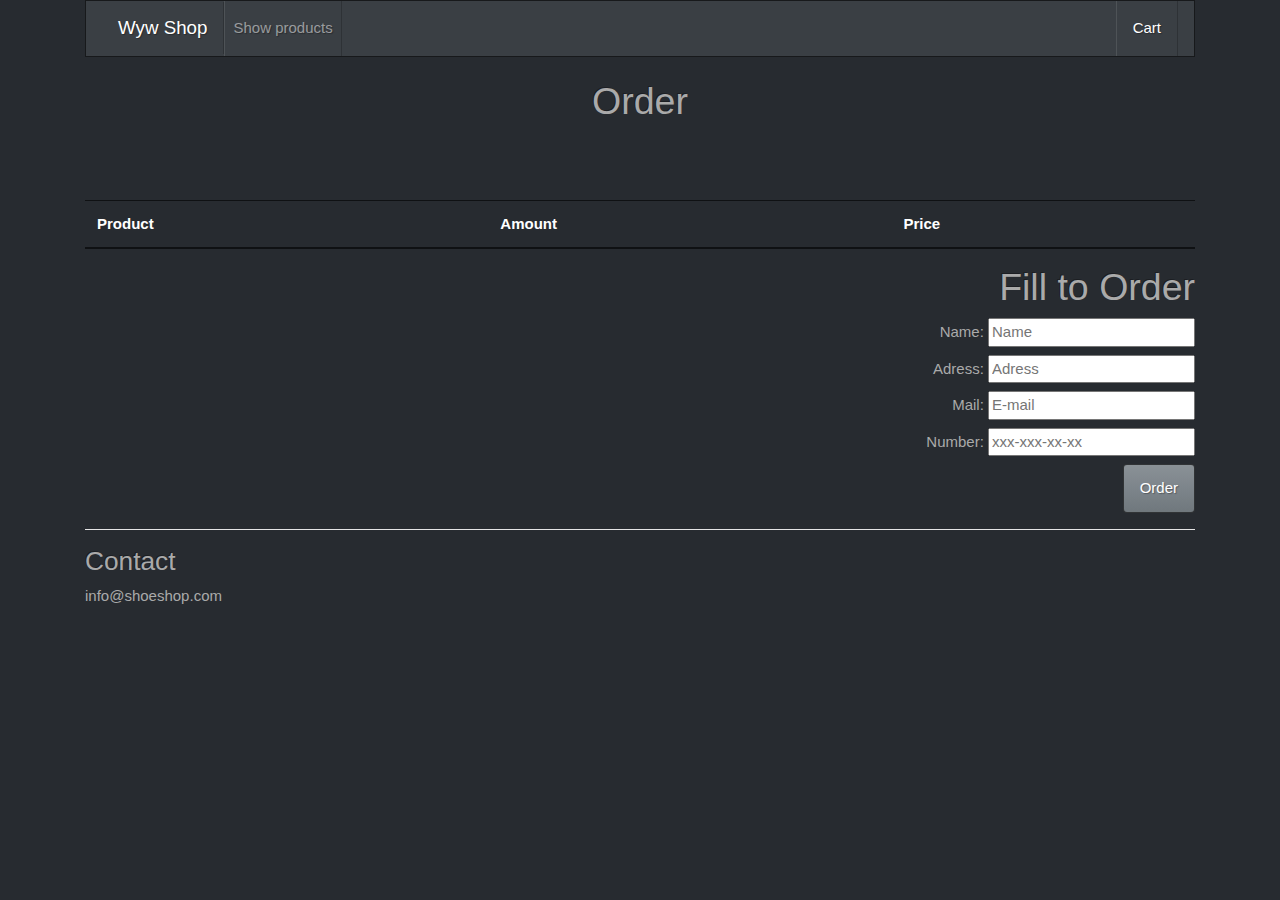
==== cart.html @ eb8b05af "first commit" ====
<!DOCTYPE html>
<html lang="en">
<head>
    <meta charset="UTF-8">
    <meta http-equiv="X-UA-Compatible" content="IE=edge">
    <meta name="viewport" content="width=device-width, initial-scale=1.0">
    <link rel="stylesheet" href="style/bootstrap.css">
    <link rel="stylesheet" href="style/bootstrap.min.css">
    <link rel="stylesheet" href="style/style.css">
    <title>Cart</title>
</head>
<body class="container col-ld-3">
    <script src="https://code.jquery.com/jquery-3.5.1.slim.min.js" integrity="sha384-DfXdz2htPH0lsSSs5nCTpuj/zy4C+OGpamoFVy38MVBnE+IbbVYUew+OrCXaRkfj" crossorigin="anonymous"></script>
    <script src="JSscripts.js"></script>

    <nav class="navbar navbar-expand-lg navbar-dark bg-primary">
        <a class="navbar-brand" href="index.html">Wyw Shop</a>
        <div class="collapse navbar-collapse" id="navbarColor01">
           <div class="navbar-nav mr-auto">
            <a class="nav-link" href="index.html">Show products</a>
           </div>
           <a class="nav-link" href="cart.html">Cart</a>
        </div>
       </nav><br>
       <h1 id="orderTitle" class="">Order</h1><br><br>
   <br>
   <table class="table table-hover">
    <thead>
      <tr>
        <th scope="col">Product</th>
        <th scope="col">Amount</th>
        <th scope="col">Price</th>
      </tr>
    </thead>
    <tbody id="cartProducts">
    </tbody>
  </table>
  <div class="form text-right">
    <h1>Fill to Order</h1>
    <label for="name">Name: <input id="name" type="text" placeholder="Name"></label><br>
    <label for="adress">Adress: <input id="adress" type="text" placeholder="Adress"></label><br>
    <label for="mail">Mail: <input id="mail" type="email" placeholder="E-mail"></label><br>
    <label for="number">Number: <input id="number" type="tel" placeholder="xxx-xxx-xx-xx"></label><br>
    <button id="orderBtn" class="btn btn-secondary">Order</button>
  </div>
  
  <footer>
    <hr>
    <h3>Contact</h3>
    <p>info@shoeshop.com</p>
  </footer>
 
  <script>
      productsToCart()
  </script>
</body>
</html>
---- style/style.css ----
#btn{
    position: absolute;
    bottom: 0;
   }

   #buy{
    border-radius: 4px;
    padding: 3px 20px; 
   }

   .btn2{
    border-radius: 4px;
    padding: 3px 20px;
    margin-bottom: 30px
   }

   #cartBtn{
       float: right;
   }

   #title{
       color: rgb(41, 40, 40);
       font-weight: bold;
   }

   .amount{
    width: 50px;
    align-content: center;
   }

   #orderTitle{
       text-align-last: center;
   }

   #pic{
    float: right;
   }

   hr{
       background-color: white;
    
   }

   input::-webkit-outer-spin-button,
   input::-webkit-inner-spin-button {
  -webkit-appearance: none;
  
}
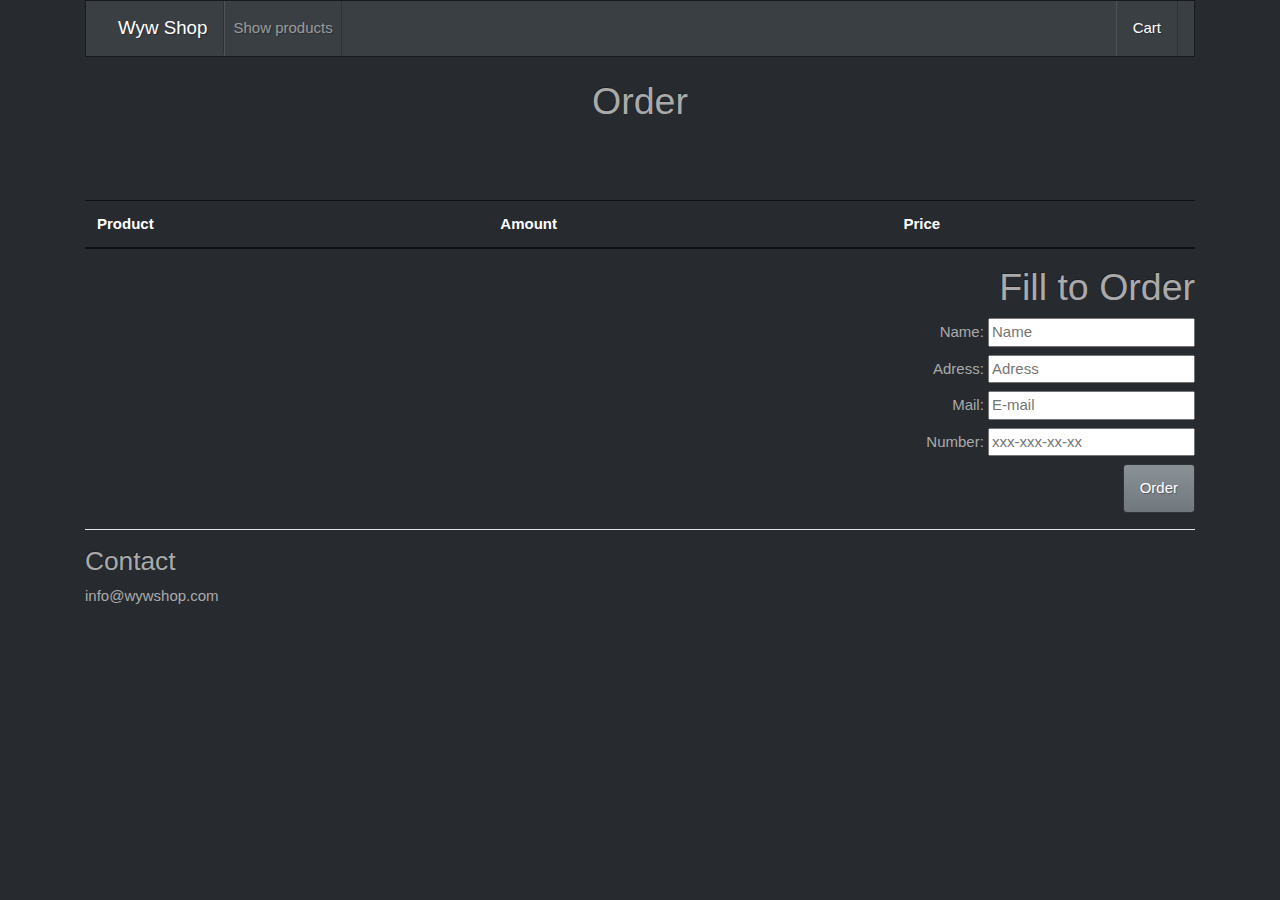
==== commit aa80f89e: "changed footer info" ====
--- a/cart.html
+++ b/cart.html
@@ -7,7 +7,7 @@
     <link rel="stylesheet" href="style/bootstrap.css">
     <link rel="stylesheet" href="style/bootstrap.min.css">
     <link rel="stylesheet" href="style/style.css">
-    <title>Cart</title>
+    <title>Wywshop-Cart</title>
 </head>
 <body class="container col-ld-3">
     <script src="https://code.jquery.com/jquery-3.5.1.slim.min.js" integrity="sha384-DfXdz2htPH0lsSSs5nCTpuj/zy4C+OGpamoFVy38MVBnE+IbbVYUew+OrCXaRkfj" crossorigin="anonymous"></script>
@@ -47,7 +47,7 @@
   <footer>
     <hr>
     <h3>Contact</h3>
-    <p>info@shoeshop.com</p>
+    <p>info@wywshop.com</p>
   </footer>
  
   <script>
